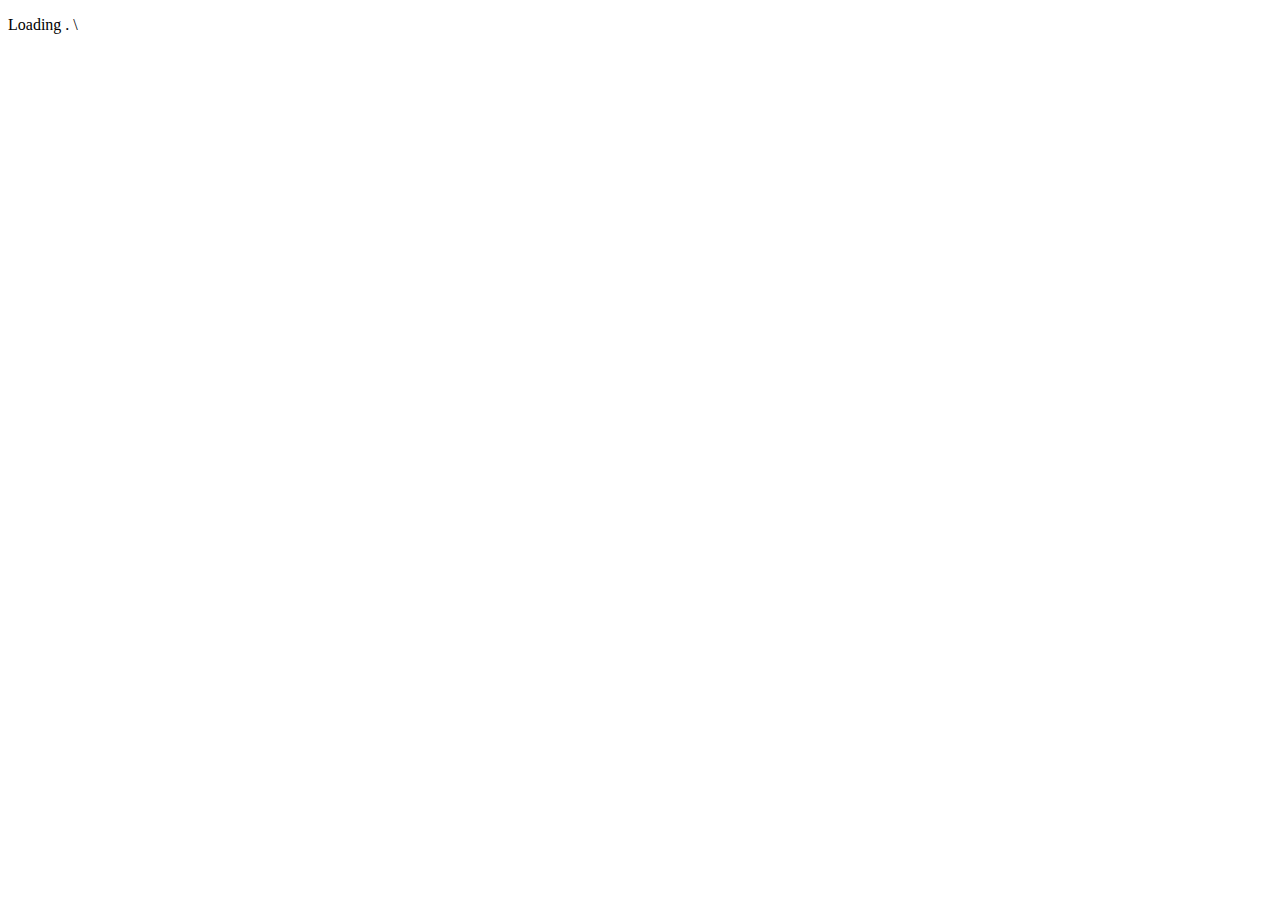
==== index.html @ e51324d6 "done with loading" ====
<!DOCTYPE html>
<html lang="en">
<head>
    <meta charset="UTF-8">
    <meta name="viewport" content="width=device-width, initial-scale=1.0">
    <title>Alan S Mathew</title>
    <link rel="stylesheet" type="text/css" href="style1.css">
    <script>
        var intrevel,el;
        var dot=""
        var j=0;
        var i=0;
        var blink = ["|", "/", "-", "\\"];
        function loading(){
            var time=Math.floor((Math.random()*10)*2)*100;
            time+=4000;
            intrevel=Math.floor(time/4);
            dots();
        }
        function dots(){
            dot=dot+" . ";
            j+=1;
            if(j==8) return;
            document.getElementById("loading").innerHTML=" Loading "+ dot;
            el=document.getElementById("loading").innerHTML;
            blinking();
            setTimeout(dots,intrevel);
        }
        function blinking(){
            document.getElementById("loading").innerHTML=el+blink[i];
            if(i==3) i=0;
            else if(j==8) return;
            else i+=1;
            setTimeout(blinking, 200);
        }
    </script>
</head>
<body onload="loading()">
    <!-- <div id="ani">
        <video src="Untitled.m4v" width="70%" height="60%" autoplay></video>
    </div> -->
    <div class="lod">
        <p id="loading"></p>
    </div>
</body>
</html>
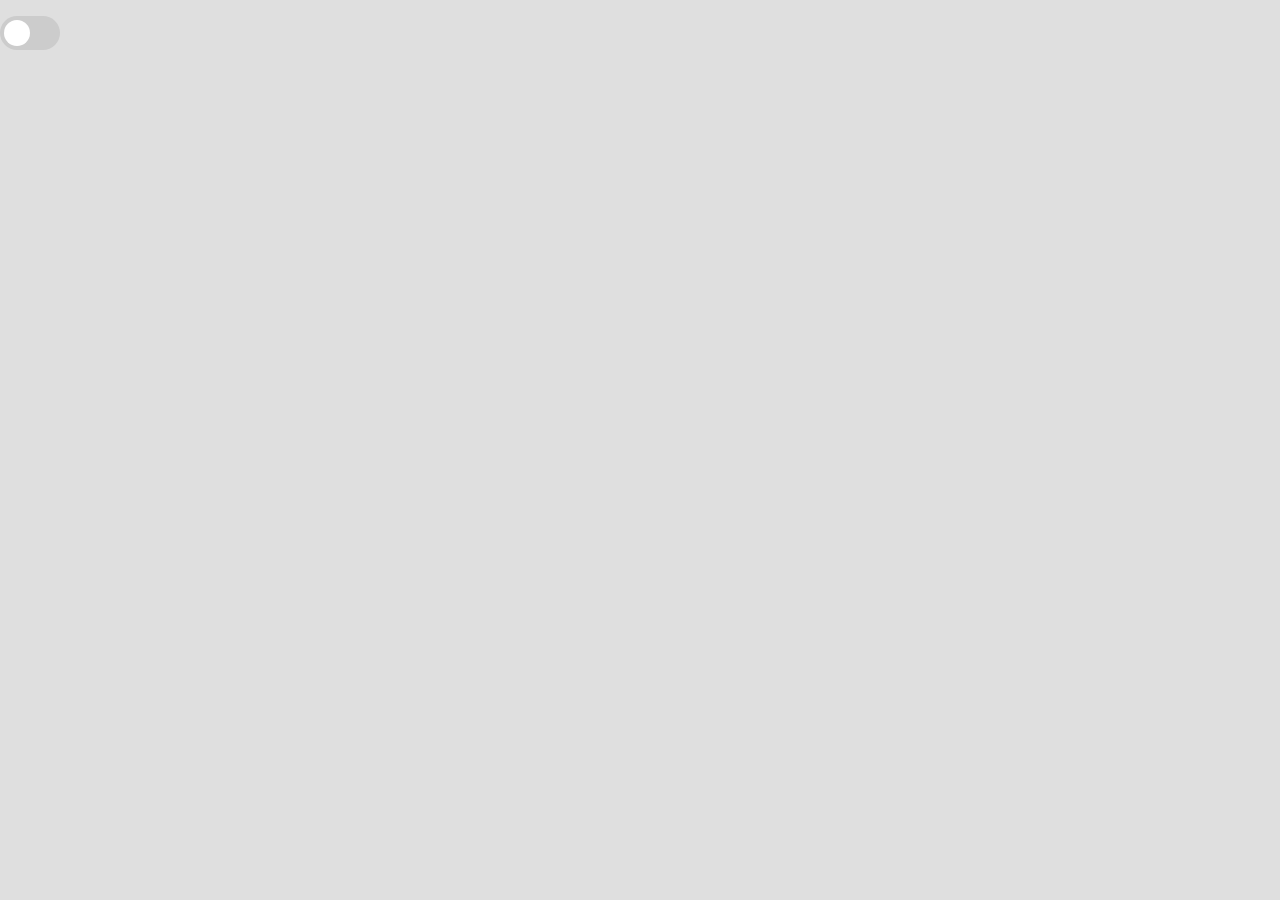
==== commit 49173a8b: "slider with changing background" ====
--- a/index.html
+++ b/index.html
@@ -4,7 +4,7 @@
     <meta charset="UTF-8">
     <meta name="viewport" content="width=device-width, initial-scale=1.0">
     <title>Alan S Mathew</title>
-    <link rel="stylesheet" type="text/css" href="style1.css">
+    <link rel="stylesheet" type="text/css" href="style.css">
     <script>
         var intrevel,el;
         var dot=""
@@ -33,14 +33,32 @@
             else i+=1;
             setTimeout(blinking, 200);
         }
+        function slider(){
+            var x=document.getElementsByTagName("BODY")[0];
+            if(document.getElementById("check").checked){
+                x.style.cssText = "background-color:rgb(30,30,30);"
+            }
+            else{
+                x.style.cssText = "background-color:rgb(223, 223, 223);"
+            }
+        }
     </script>
+    <style>
+
+    </style>
 </head>
-<body onload="loading()">
+<!-- <body onload="loading()"> -->
+<body>
+    
     <!-- <div id="ani">
         <video src="Untitled.m4v" width="70%" height="60%" autoplay></video>
     </div> -->
     <div class="lod">
         <p id="loading"></p>
     </div>
+    <label class="switch">
+        <input type="checkbox" id="check" onclick="slider()">
+        <span class="slider round"></span>
+    </label>
 </body>
 </html>--- a/style.css
+++ b/style.css
@@ -0,0 +1,64 @@
+body{
+    margin:0px;
+    padding:0px;
+    background: rgb(223, 223, 223);
+}
+.switch {
+    position: relative;
+    display: inline-block;
+    width: 60px;
+    height: 34px;
+  }
+  
+  .switch input { 
+    opacity: 0;
+    width: 0;
+    height: 0;
+  }
+  
+  .slider {
+    position: absolute;
+    cursor: pointer;
+    top: 0;
+    left: 0;
+    right: 0;
+    bottom: 0;
+    background-color: #ccc;
+    -webkit-transition: .3s;
+    transition: .3s;
+  }
+  
+  .slider:before {
+    position: absolute;
+    content: "";
+    height: 26px;
+    width: 26px;
+    left: 4px;
+    bottom: 4px;
+    background-color: white;
+    -webkit-transition: .3s;
+    transition: .3s;
+  }
+  
+  input:checked + .slider {
+    background-color: rgba(38, 214, 65, 0.837);
+  }
+  
+  input:focus + .slider {
+    box-shadow: 0 0 1px #2196F3;
+  }
+  
+  input:checked + .slider:before {
+    -webkit-transform: translateX(26px);
+    -ms-transform: translateX(26px);
+    transform: translateX(26px);
+  }
+  
+  /* Rounded sliders */
+  .slider.round {
+    border-radius: 34px;
+  }
+  
+  .slider.round:before {
+    border-radius: 50%;
+  }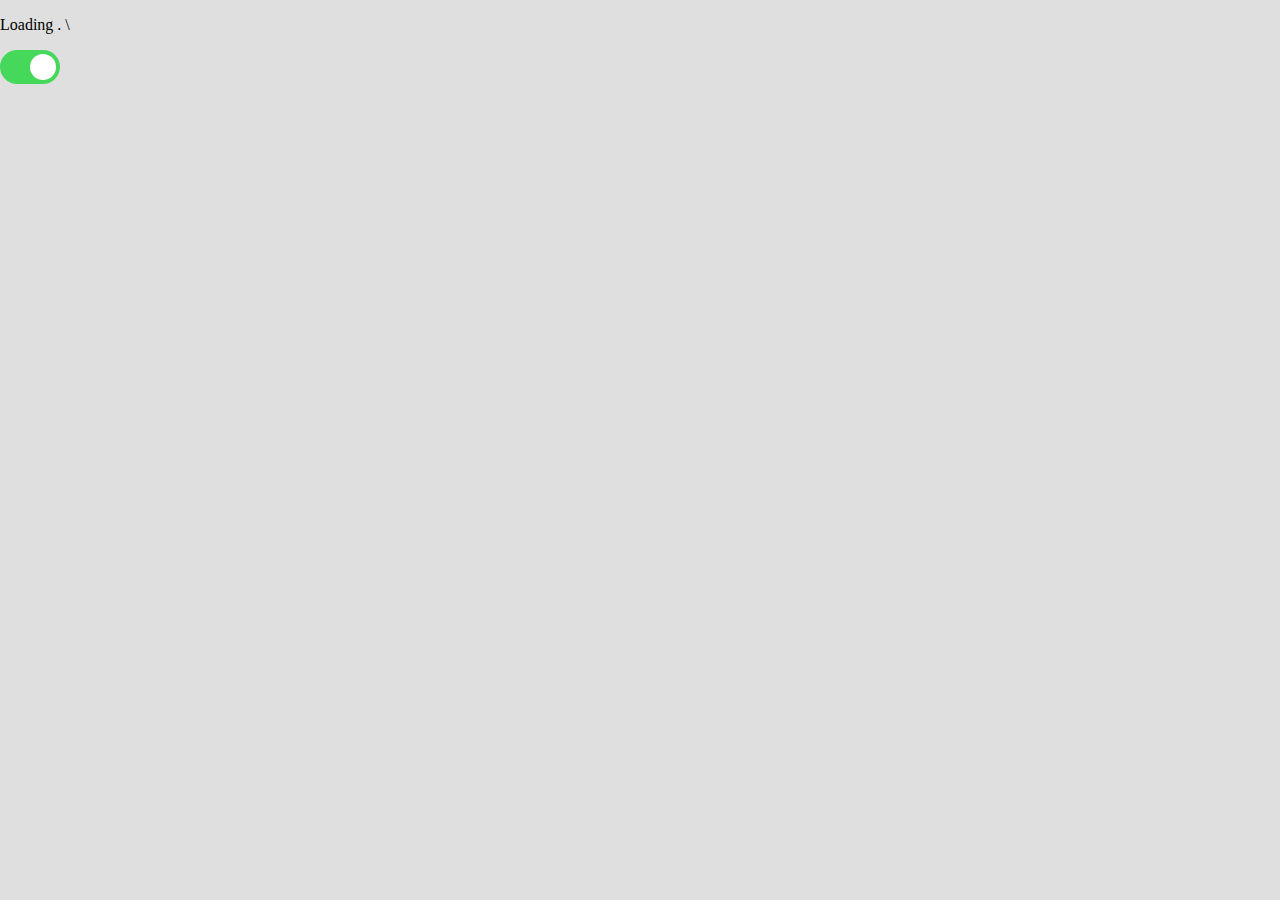
==== commit f57cc544: "day time failed" ====
--- a/index.html
+++ b/index.html
@@ -12,6 +12,24 @@
         var i=0;
         var blink = ["|", "/", "-", "\\"];
         function loading(){
+
+            var d = new Date();
+            var n = d.toLocaleTimeString();
+            var day=n.slice(8);
+            var time=parseInt(n);
+            if(day=="PM" && time>6 ||day=="AM" && time < 6){
+                var x = document.getElementById("check");
+                x.setAttribute("checked", "True");
+                document.getElementsByTagName("BODY")[0].style.cssText="background-color:rgb(30,30,30);";
+            }
+            else{
+                var x = document.getElementById("check");
+                x.setAttribute("checked", "False");
+                document.getElementsByTagName("BODY")[0].style.cssText="background-color:rgb(223, 223, 223);";
+            }
+
+    
+
             var time=Math.floor((Math.random()*10)*2)*100;
             time+=4000;
             intrevel=Math.floor(time/4);
@@ -47,8 +65,8 @@
 
     </style>
 </head>
-<!-- <body onload="loading()"> -->
-<body>
+<body onload="loading()">
+<!-- <body> -->
     
     <!-- <div id="ani">
         <video src="Untitled.m4v" width="70%" height="60%" autoplay></video>
@@ -57,8 +75,9 @@
         <p id="loading"></p>
     </div>
     <label class="switch">
-        <input type="checkbox" id="check" onclick="slider()">
+        <input type="checkbox" id="check" onclick="slider()" >
         <span class="slider round"></span>
     </label>
+    <center><p id="crtime"></p></center>
 </body>
 </html>--- a/style.css
+++ b/style.css
@@ -54,7 +54,6 @@
     transform: translateX(26px);
   }
   
-  /* Rounded sliders */
   .slider.round {
     border-radius: 34px;
   }
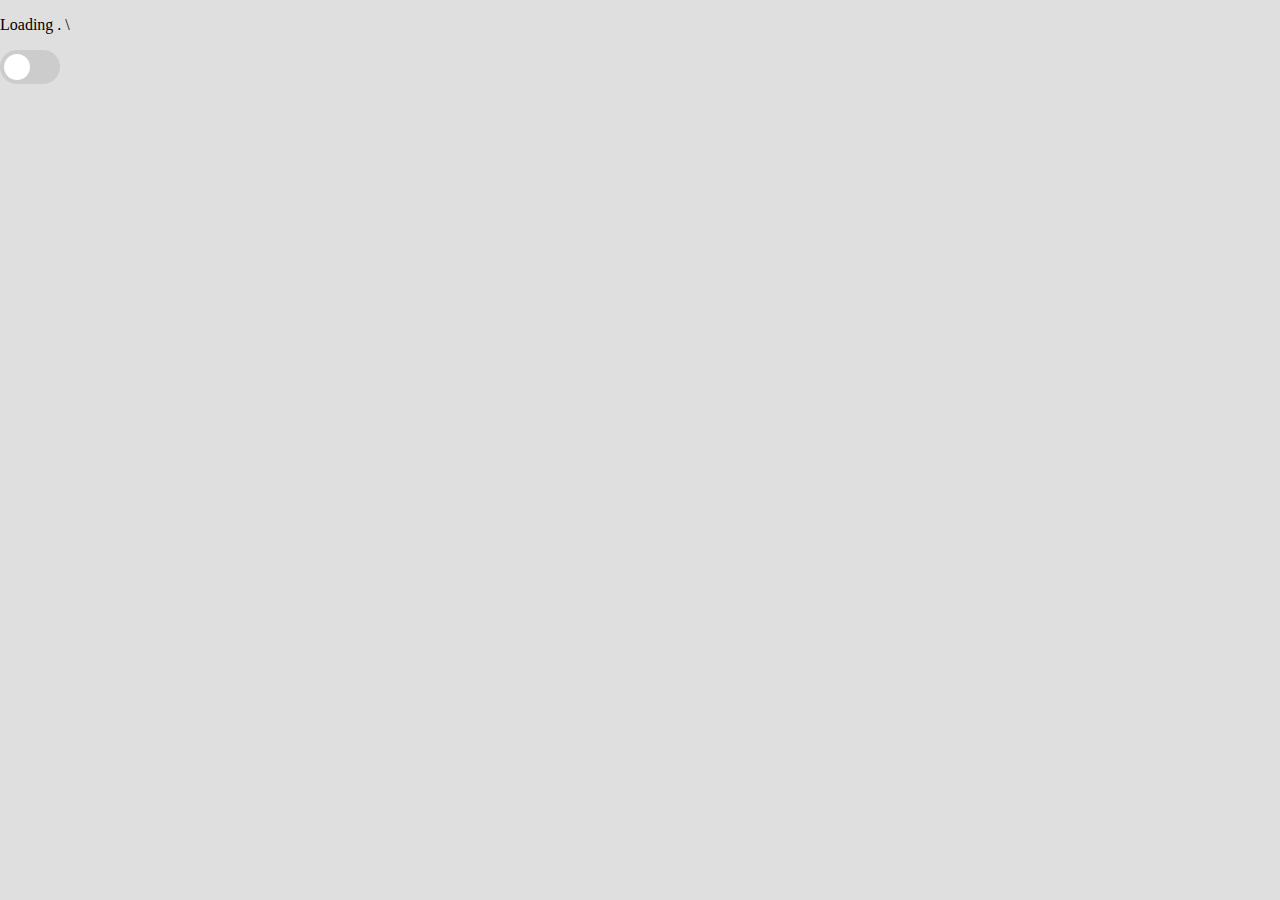
==== commit 8f0e3ce8: "Add files via upload" ====
--- a/index.html
+++ b/index.html
@@ -15,20 +15,20 @@
 
             var d = new Date();
             var n = d.toLocaleTimeString();
-            var day=n.slice(8);
+            // if(n>6){
+            //     document.getElementById("crtime").innerHTML =typeof(n);
+            // }
+            var day=n.slice(7);
             var time=parseInt(n);
-            if(day=="PM" && time>6 ||day=="AM" && time < 6){
-                var x = document.getElementById("check");
-                x.setAttribute("checked", "True");
-                document.getElementsByTagName("BODY")[0].style.cssText="background-color:rgb(30,30,30);";
+            if(day=="PM" && time > 6 || day=="AM" && time < 6){
+                document.getElementById("check").checked==True;
+                var x=document.getElementsByTagName("BODY")[0].style.cssText="background-color:rgb(30,30,30);";
             }
-            else{
-                var x = document.getElementById("check");
-                x.setAttribute("checked", "False");
-                document.getElementsByTagName("BODY")[0].style.cssText="background-color:rgb(223, 223, 223);";
-            }
-
-    
+            // document.getElementById("crtime").innerHTML =parseInt(n);
+            // document.getElementById("crtime").innerHTML = n;
+            // if(n>6){
+            //     alert("dark");
+            // }
 
             var time=Math.floor((Math.random()*10)*2)*100;
             time+=4000;
@@ -75,7 +75,7 @@
         <p id="loading"></p>
     </div>
     <label class="switch">
-        <input type="checkbox" id="check" onclick="slider()" >
+        <input type="checkbox" id="check" onclick="slider()">
         <span class="slider round"></span>
     </label>
     <center><p id="crtime"></p></center>
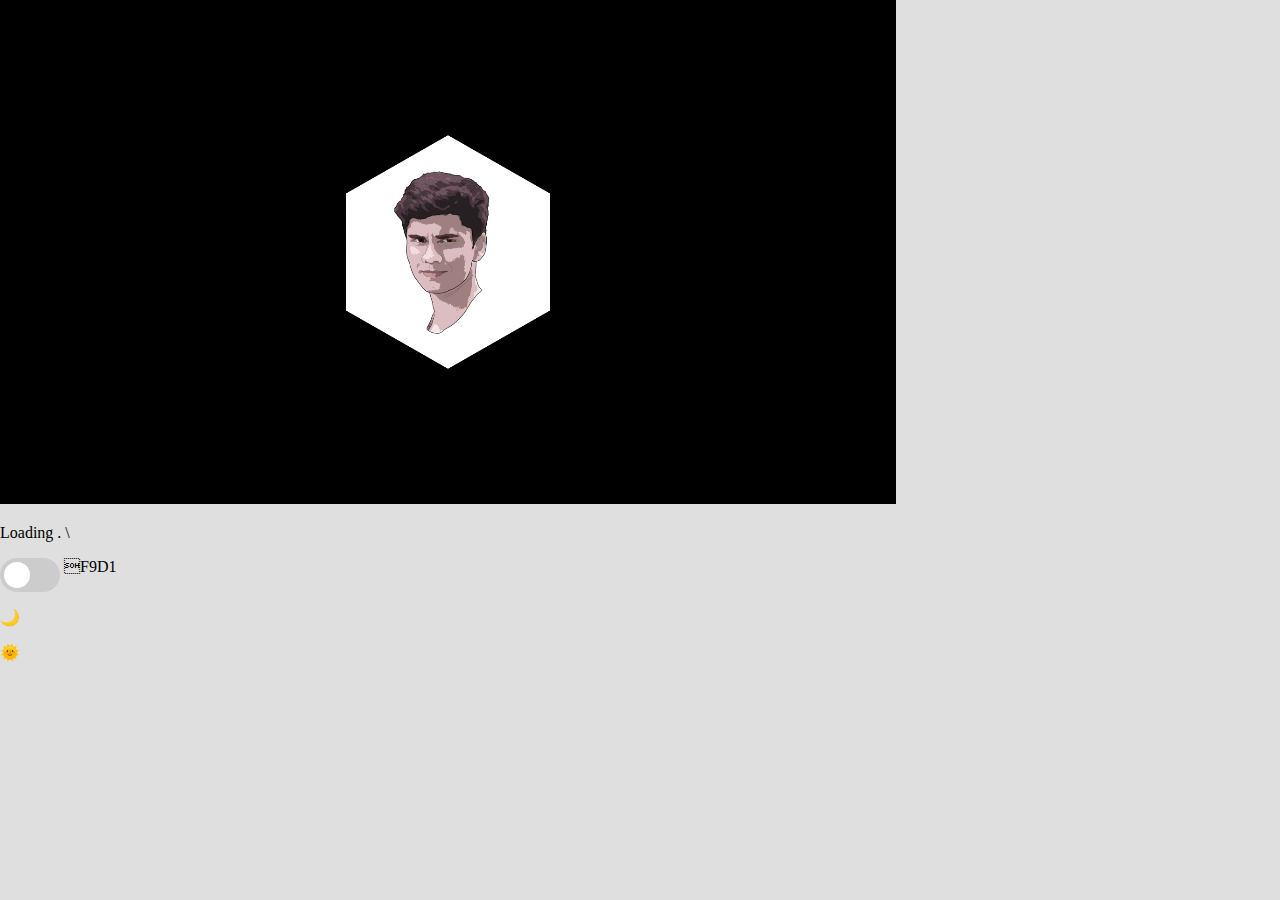
==== commit b473c16d: "time problem solved" ====
--- a/index.html
+++ b/index.html
@@ -12,24 +12,22 @@
         var i=0;
         var blink = ["|", "/", "-", "\\"];
         function loading(){
-
+            // --------------------dont play here ----------------------------------
             var d = new Date();
             var n = d.toLocaleTimeString();
-            // if(n>6){
-            //     document.getElementById("crtime").innerHTML =typeof(n);
-            // }
-            var day=n.slice(7);
+            var day=n.slice(8);
             var time=parseInt(n);
-            if(day=="PM" && time > 6 || day=="AM" && time < 6){
-                document.getElementById("check").checked==True;
-                var x=document.getElementsByTagName("BODY")[0].style.cssText="background-color:rgb(30,30,30);";
+            if(day=="PM" && time>6 ||day=="AM" && time < 6){
+                var x = document.getElementById("check");
+                x.setAttribute("checked", "True");
+                document.getElementsByTagName("BODY")[0].style.cssText="background-color:rgb(30,30,30);";
             }
-            // document.getElementById("crtime").innerHTML =parseInt(n);
-            // document.getElementById("crtime").innerHTML = n;
-            // if(n>6){
-            //     alert("dark");
-            // }
-
+            else{
+                var x = document.getElementById("check");
+                x.removeAttribute("checked");
+                document.getElementsByTagName("BODY")[0].style.cssText="background-color:rgb(223, 223, 223);";
+            }
+            // --------------------dont play here ----------------------------------
             var time=Math.floor((Math.random()*10)*2)*100;
             time+=4000;
             intrevel=Math.floor(time/4);
@@ -68,16 +66,18 @@
 <body onload="loading()">
 <!-- <body> -->
     
-    <!-- <div id="ani">
+    <div id="ani">
         <video src="Untitled.m4v" width="70%" height="60%" autoplay></video>
-    </div> -->
+    </div>
     <div class="lod">
         <p id="loading"></p>
     </div>
     <label class="switch">
-        <input type="checkbox" id="check" onclick="slider()">
+        <input type="checkbox" id="check" onclick="slider()" >
         <span class="slider round"></span>
     </label>
-    <center><p id="crtime"></p></center>
+    &#1F9D1
+    <p>🌙</p>
+    <p>🌞</p>
 </body>
 </html>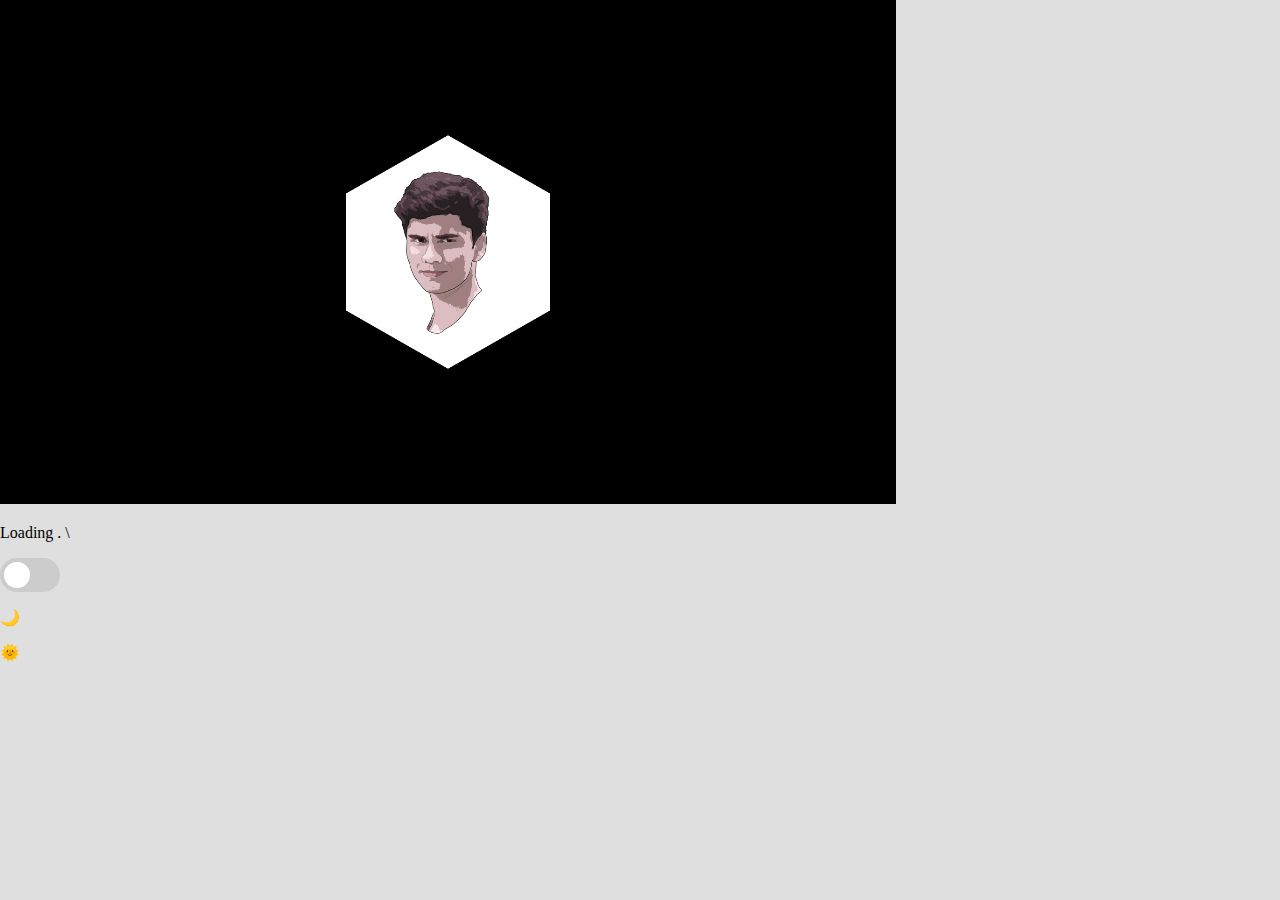
==== commit 50c5b7a2: "." ====
--- a/index.html
+++ b/index.html
@@ -5,67 +5,10 @@
     <meta name="viewport" content="width=device-width, initial-scale=1.0">
     <title>Alan S Mathew</title>
     <link rel="stylesheet" type="text/css" href="style.css">
-    <script>
-        var intrevel,el;
-        var dot=""
-        var j=0;
-        var i=0;
-        var blink = ["|", "/", "-", "\\"];
-        function loading(){
-            // --------------------dont play here ----------------------------------
-            var d = new Date();
-            var n = d.toLocaleTimeString();
-            var day=n.slice(8);
-            var time=parseInt(n);
-            if(day=="PM" && time>6 ||day=="AM" && time < 6){
-                var x = document.getElementById("check");
-                x.setAttribute("checked", "True");
-                document.getElementsByTagName("BODY")[0].style.cssText="background-color:rgb(30,30,30);";
-            }
-            else{
-                var x = document.getElementById("check");
-                x.removeAttribute("checked");
-                document.getElementsByTagName("BODY")[0].style.cssText="background-color:rgb(223, 223, 223);";
-            }
-            // --------------------dont play here ----------------------------------
-            var time=Math.floor((Math.random()*10)*2)*100;
-            time+=4000;
-            intrevel=Math.floor(time/4);
-            dots();
-        }
-        function dots(){
-            dot=dot+" . ";
-            j+=1;
-            if(j==8) return;
-            document.getElementById("loading").innerHTML=" Loading "+ dot;
-            el=document.getElementById("loading").innerHTML;
-            blinking();
-            setTimeout(dots,intrevel);
-        }
-        function blinking(){
-            document.getElementById("loading").innerHTML=el+blink[i];
-            if(i==3) i=0;
-            else if(j==8) return;
-            else i+=1;
-            setTimeout(blinking, 200);
-        }
-        function slider(){
-            var x=document.getElementsByTagName("BODY")[0];
-            if(document.getElementById("check").checked){
-                x.style.cssText = "background-color:rgb(30,30,30);"
-            }
-            else{
-                x.style.cssText = "background-color:rgb(223, 223, 223);"
-            }
-        }
-    </script>
-    <style>
-
-    </style>
+    <script src="script.js"></script>
+    <style></style>
 </head>
 <body onload="loading()">
-<!-- <body> -->
-    
     <div id="ani">
         <video src="Untitled.m4v" width="70%" height="60%" autoplay></video>
     </div>
@@ -76,7 +19,6 @@
         <input type="checkbox" id="check" onclick="slider()" >
         <span class="slider round"></span>
     </label>
-    &#1F9D1
     <p>🌙</p>
     <p>🌞</p>
 </body>
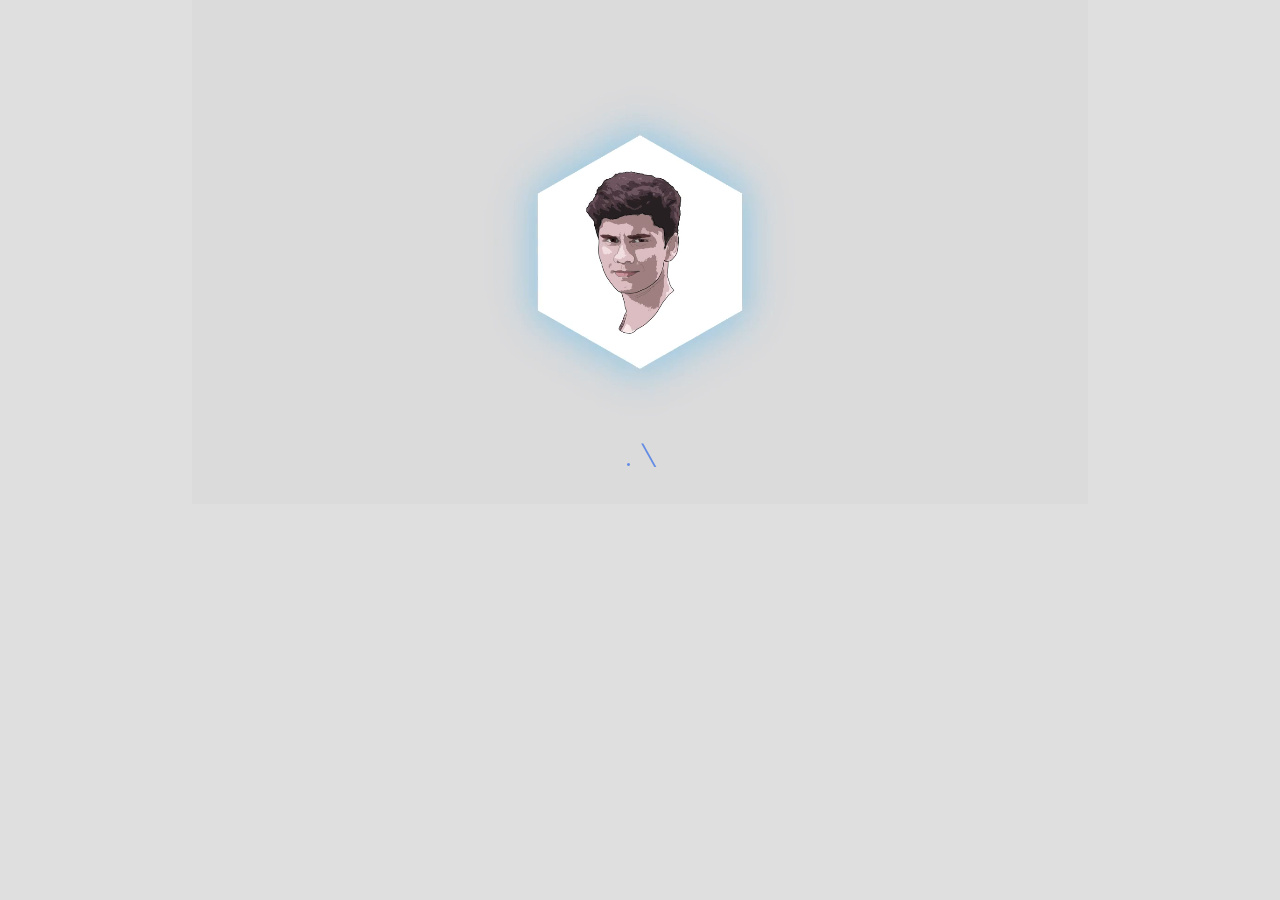
==== commit ecb5abe2: "intro" ====
--- a/index.html
+++ b/index.html
@@ -9,17 +9,19 @@
     <style></style>
 </head>
 <body onload="loading()">
-    <div id="ani">
-        <video src="Untitled.m4v" width="70%" height="60%" autoplay></video>
+    <div id="ani" >
+        <center><video id="video" width="70%" height="60%" autoplay></video></center>
+        <div class="lod">
+            <center><p id="loading"></p></center>
+        </div>
     </div>
-    <div class="lod">
-        <p id="loading"></p>
+    <div id="body" style="display:none;">
+        <label class="switch" >
+            <input type="checkbox" id="check" onclick="slider()">
+            <span class="slider round"></span>
+        </label>
+        <p>🌙</p>
+        <p>🌞</p>
     </div>
-    <label class="switch">
-        <input type="checkbox" id="check" onclick="slider()" >
-        <span class="slider round"></span>
-    </label>
-    <p>🌙</p>
-    <p>🌞</p>
 </body>
 </html>--- a/style.css
+++ b/style.css
@@ -2,6 +2,18 @@
     margin:0px;
     padding:0px;
     background: rgb(223, 223, 223);
+}
+.lod{
+  font-family: light;
+  font-size: 30px;
+  color: rgba(89, 133, 228, 0.926);
+  position: relative;
+  top:-100px;
+
+}
+@font-face {
+  font-family:light;
+  src: url(fonts/Apercu-Light.ttf);
 }
 .switch {
     position: relative;
@@ -60,4 +72,5 @@
   
   .slider.round:before {
     border-radius: 50%;
-  }+  }
+ 